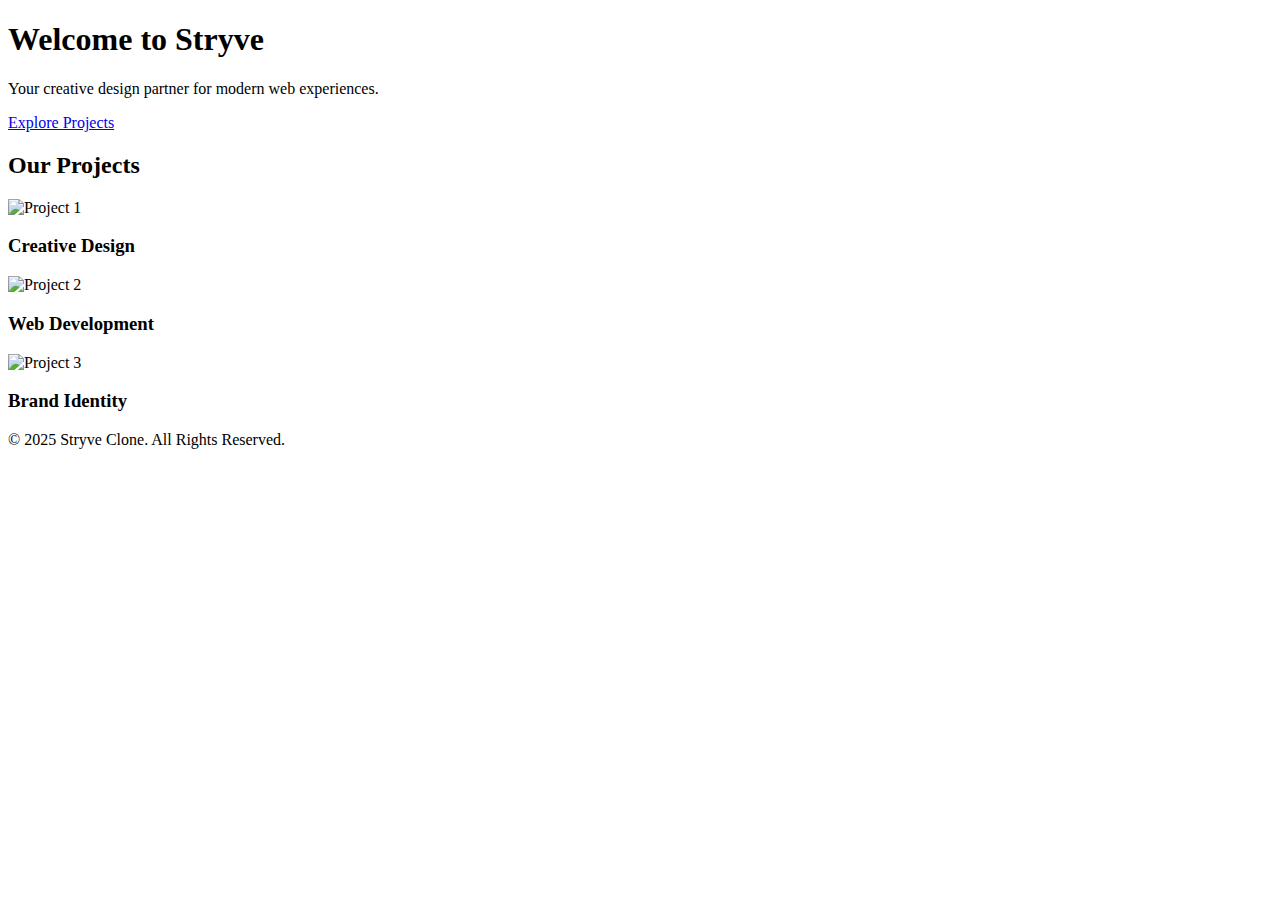
==== introduction.html @ 7791fad2 "Create introduction.html" ====
<!DOCTYPE html>
<html lang="en">
<head>
    <meta charset="UTF-8">
    <meta name="viewport" content="width=device-width, initial-scale=1.0">
    <title>Stryve Clone</title>
    <link rel="stylesheet" href="style.css">
</head>
<body>
    <!-- Hero Section -->
    <section class="hero">
        <div class="content">
            <h1>Welcome to <span>Stryve</span></h1>
            <p>Your creative design partner for modern web experiences.</p>
            <a href="#projects" class="btn">Explore Projects</a>
        </div>
    </section>

    <!-- Projects Section -->
    <section id="projects">
        <h2>Our Projects</h2>
        <div class="project-container">
            <div class="project-card">
                <img src="assets/images/project1.jpg" alt="Project 1">
                <h3>Creative Design</h3>
            </div>
            <div class="project-card">
                <img src="assets/images/project2.jpg" alt="Project 2">
                <h3>Web Development</h3>
            </div>
            <div class="project-card">
                <img src="assets/images/project3.jpg" alt="Project 3">
                <h3>Brand Identity</h3>
            </div>
        </div>
    </section>

    <!-- Footer -->
    <footer>
        <p>© 2025 Stryve Clone. All Rights Reserved.</p>
    </footer>

    <script src="script.js"></script>
</body>
  </html>
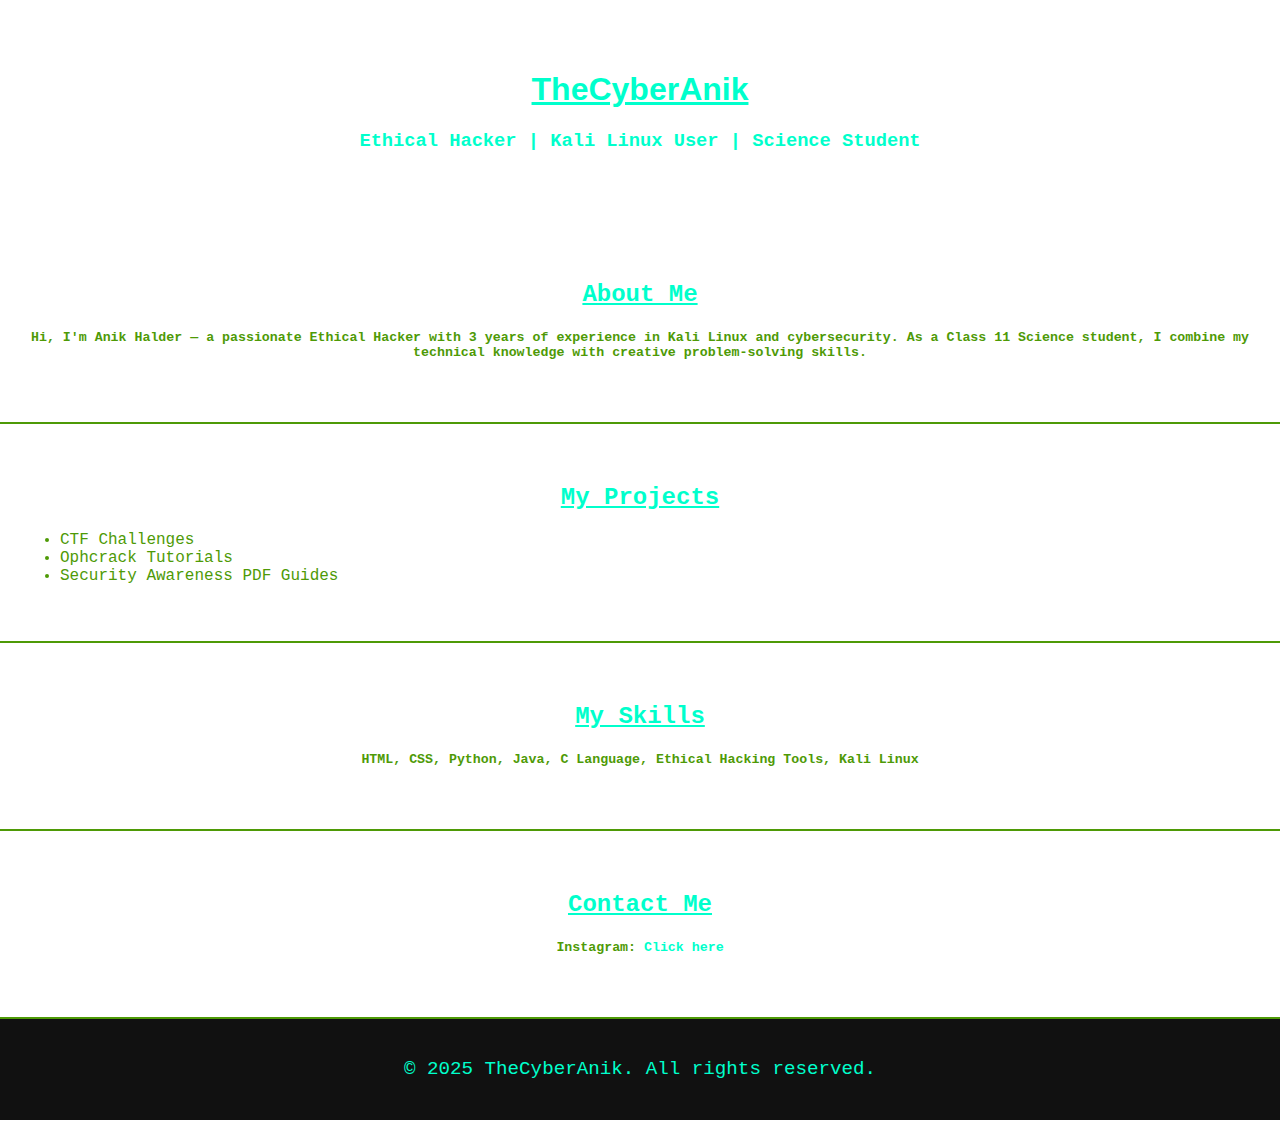
==== commit bcea439f: "Add files via upload" ====
--- a/introduction.html
+++ b/introduction.html
@@ -3,43 +3,41 @@
 <head>
     <meta charset="UTF-8">
     <meta name="viewport" content="width=device-width, initial-scale=1.0">
-    <title>Stryve Clone</title>
+    <title>TheCyberAnik - Ethical Hacker</title>
     <link rel="stylesheet" href="style.css">
 </head>
 <body>
-    <!-- Hero Section -->
-    <section class="hero">
-        <div class="content">
-            <h1>Welcome to <span>Stryve</span></h1>
-            <p>Your creative design partner for modern web experiences.</p>
-            <a href="#projects" class="btn">Explore Projects</a>
-        </div>
+    <header>
+        <h1>TheCyberAnik</h1>
+        <h3>Ethical Hacker | Kali Linux User | Science Student</h3>
+    </header>
+
+    <section class="about">
+        <h2>About Me</h2>
+        <h5>Hi, I'm Anik Halder — a passionate Ethical Hacker with 3 years of experience in Kali Linux and cybersecurity. As a Class 11 Science student, I combine my technical knowledge with creative problem-solving skills.</h5>
     </section>
 
-    <!-- Projects Section -->
-    <section id="projects">
-        <h2>Our Projects</h2>
-        <div class="project-container">
-            <div class="project-card">
-                <img src="assets/images/project1.jpg" alt="Project 1">
-                <h3>Creative Design</h3>
-            </div>
-            <div class="project-card">
-                <img src="assets/images/project2.jpg" alt="Project 2">
-                <h3>Web Development</h3>
-            </div>
-            <div class="project-card">
-                <img src="assets/images/project3.jpg" alt="Project 3">
-                <h3>Brand Identity</h3>
-            </div>
-        </div>
+    <section class="projects">
+        <h2>My Projects</h2>
+        <ul>
+            <li>CTF Challenges</li>
+            <li>Ophcrack Tutorials</li>
+            <li>Security Awareness PDF Guides</li>
+        </ul>
     </section>
 
-    <!-- Footer -->
+    <section class="skills">
+        <h2>My Skills</h2>
+        <h5>HTML, CSS, Python, Java, C Language, Ethical Hacking Tools, Kali Linux</h5>
+    </section>
+
+    <section class="contact">
+        <h2>Contact Me</h2>
+        <h5>Instagram: <a href="https://instagram.com/heartandhome_anik">Click here</a></h5>
+    </section>
+
     <footer>
-        <p>© 2025 Stryve Clone. All Rights Reserved.</p>
+        <p>&copy; 2025 TheCyberAnik. All rights reserved.</p>
     </footer>
-
-    <script src="script.js"></script>
 </body>
-  </html>
+</html>--- a/style.css
+++ b/style.css
@@ -0,0 +1,54 @@
+body {
+    background-image: url('https://github.com/d3rkwind/Assets/blob/main/images%20(3).jpeg?raw=true');
+    background-size: cover;
+    background-position: center;
+    color: #4e9a06;
+    font-family: 'Fira Code', 'Consolas', monospace;
+    text-align: center;
+    padding: 0;
+    margin: 0;
+}
+
+header {
+    padding: 50px 0;
+}
+
+h1 {
+    text-decoration: underline;
+    font-family: 'Roboto', sans-serif;
+    color: #00ffcc;
+}
+
+h2 {
+  text-decoration: underline;
+  font-family: 'Lucida', monospace;
+  color: #00ffcc;
+}
+
+p {
+    font-size: 1.2rem;
+}
+
+section {
+    padding: 40px 20px;
+    border-bottom: 2px solid #4e9a06;
+}
+
+a {
+    color: #00ffcc;
+    text-decoration: none;
+}
+
+footer {
+    background-color: #111;
+    color: #00ffcc;
+    padding: 20px 0;
+}
+ul {
+  font-family: 'Fira Code', 'Consolas', monospace;
+  text-align: left;
+}
+
+h3 {
+  color: #00ffcc;
+}